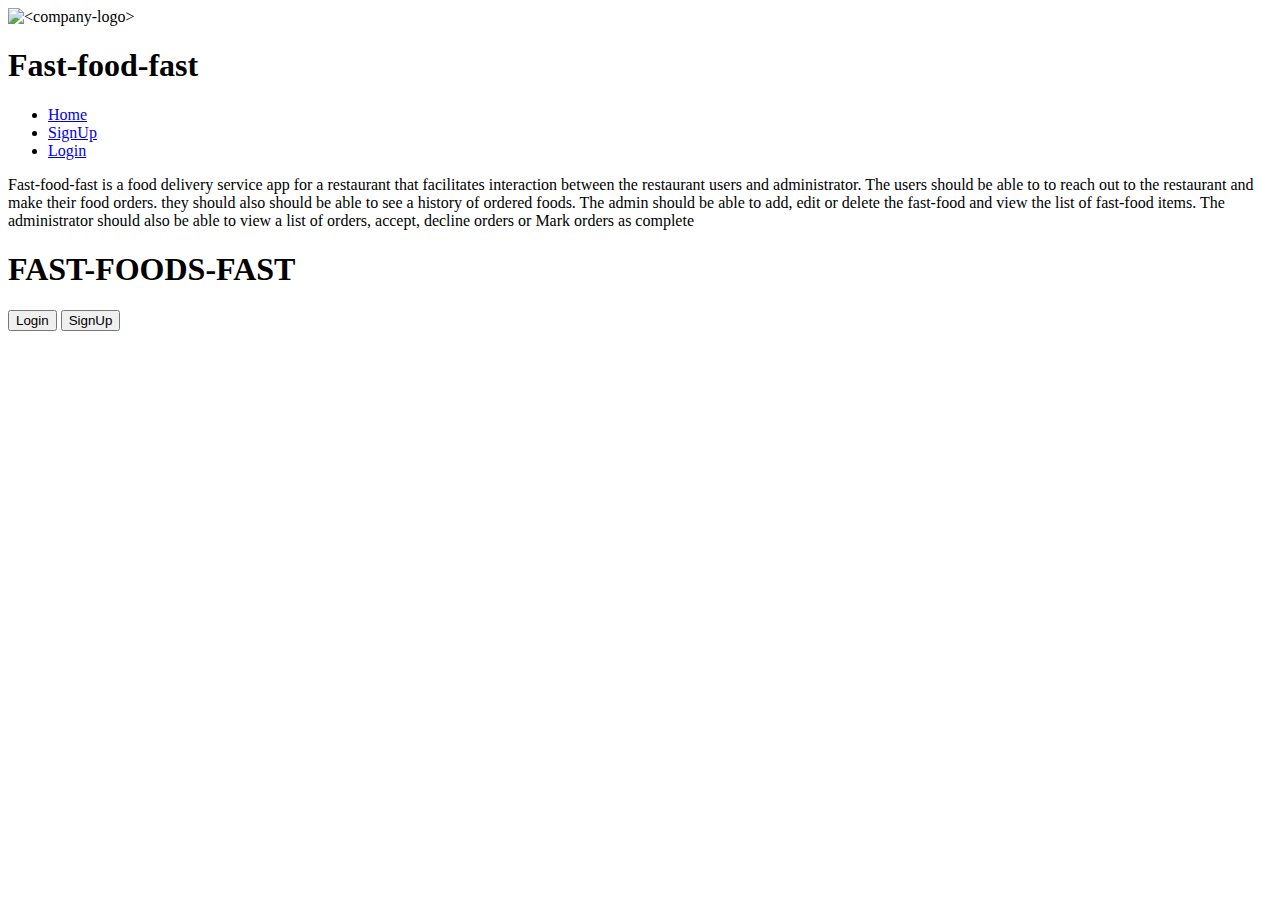
==== UI/index.html @ 05bc0a66 "add home page" ====
<!DOCTYPE html>
<html>
	<head>
		<meta charset="utf-8">
		<meta name="viewport" content="width=device-width, initial-scale=1.0">      
		<title>Maintenance Tracker</title>
		<link rel="stylesheet" href="static/css/style.css">
	</head>

	<!--BODY-->
	<body class="home-page">
	<div id="container">
		<!--Header-->
		<header class="header">
			<div class="company-banner">
				<img src="static/img/company-logo.png" alt="<company-logo>" >
				<h1>Fast-food-fast</h1><span class="clear"></span>
			</div>
			<!--Navigation-->
			<nav>
				<ul class="menu">
					<li class="selected"><a href="index.html">Home</a></li>
					<li><a href="signup.html">SignUp</a></li>
					<li><a href="login.html">Login</a></li>
				</ul>
			</nav>
		</header>
		<!--Main Content-->
		<section class="home-content">
			<div >
				
				<p class="app-description"> 
                    
                    Fast-food-fast is a food delivery service app for a restaurant that facilitates  interaction between the restaurant users and administrator. The users should be able to  to reach out to the restaurant and make their food orders. they should also should be able to see a history of ordered foods.    The admin should be able to add, edit or delete the fast-food and  view the list of fast-food items. The administrator should also be able to view a list of orders, accept, decline orders or Mark orders as complete</p>
                </div>
                    <h1 class="page-title"> <strong>FAST-FOODS-FAST</strong> </h1>
				<div>
					<form>
						<button class="btn-large" type="submit"  name="login-btn" formaction="login.html">Login</button>
						<button class="btn-large" type="submit" name ="signup-btn" value="SignUp" formaction="signup.html">SignUp</button>
					</form>
				</div>
			</div>
		</section>
		</div>
		
	</body>
	
</html>
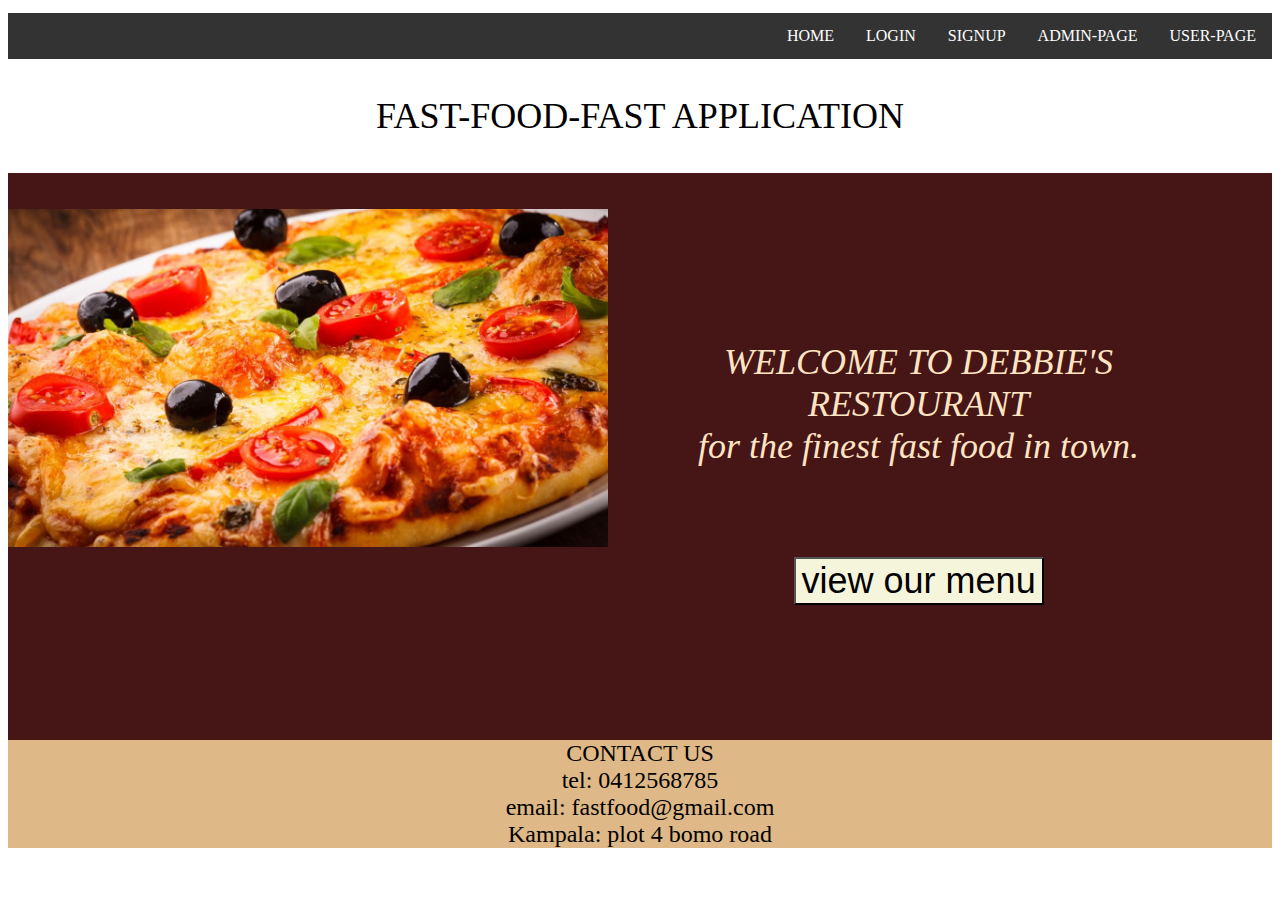
==== commit 549c5c31: "Merge 58a4b2d4f70a38c2cd8bc3c6eb62913fafd5352b into 31bf46b5b185779eddb93c4565ec00655896aba3" ====
--- a/UI/index.html
+++ b/UI/index.html
@@ -1,49 +1,47 @@
 <!DOCTYPE html>
 <html>
-	<head>
-		<meta charset="utf-8">
-		<meta name="viewport" content="width=device-width, initial-scale=1.0">      
-		<title>Maintenance Tracker</title>
-		<link rel="stylesheet" href="static/css/style.css">
-	</head>
 
-	<!--BODY-->
-	<body class="home-page">
-	<div id="container">
-		<!--Header-->
-		<header class="header">
-			<div class="company-banner">
-				<img src="static/img/company-logo.png" alt="<company-logo>" >
-				<h1>Fast-food-fast</h1><span class="clear"></span>
-			</div>
-			<!--Navigation-->
-			<nav>
-				<ul class="menu">
-					<li class="selected"><a href="index.html">Home</a></li>
-					<li><a href="signup.html">SignUp</a></li>
-					<li><a href="login.html">Login</a></li>
-				</ul>
-			</nav>
-		</header>
-		<!--Main Content-->
-		<section class="home-content">
-			<div >
-				
-				<p class="app-description"> 
-                    
-                    Fast-food-fast is a food delivery service app for a restaurant that facilitates  interaction between the restaurant users and administrator. The users should be able to  to reach out to the restaurant and make their food orders. they should also should be able to see a history of ordered foods.    The admin should be able to add, edit or delete the fast-food and  view the list of fast-food items. The administrator should also be able to view a list of orders, accept, decline orders or Mark orders as complete</p>
-                </div>
-                    <h1 class="page-title"> <strong>FAST-FOODS-FAST</strong> </h1>
-				<div>
-					<form>
-						<button class="btn-large" type="submit"  name="login-btn" formaction="login.html">Login</button>
-						<button class="btn-large" type="submit" name ="signup-btn" value="SignUp" formaction="signup.html">SignUp</button>
-					</form>
-				</div>
-			</div>
-		</section>
-		</div>
-		
-	</body>
-	
+<head>
+    <meta charset="utf-8">
+    <meta name="viewport" content="width=device-width, initial-scale=1.0">
+    <title>fast food fast</title>
+    <link rel="stylesheet" href="static/css/general.css">
+</head>
+
+<body>
+    <div class="first">
+
+        <ul>
+            
+           
+            <li><a href="html/user_dash.html">USER-PAGE</a></li>
+            <li><a href="html/admin.html">ADMIN-PAGE</a></li>
+            <li><a href="html/signup.html">SIGNUP</a></li>
+            <li><a href="html/login.html">LOGIN</a></li>
+            <li><a class="html/active" href="index.html">HOME</a></li>
+        </ul>
+    </div>
+
+    <div class="topp">
+        <p class="topp">FAST-FOOD-FAST APPLICATION</p>
+    </div>
+    <div class="pic">
+        <p>
+            <img src="static/images/lo.jpg" alt="Headshot photo" class="left" style="width:50%" />
+            <p class="imgcontent">WELCOME TO DEBBIE'S RESTOURANT <br> for the finest fast food in town.</p><br><br>
+            <button class="butto">view our menu</button><br><br><br><br><br><br>
+    </div>
+
+    <div>
+        <footer>
+            <div class="logininfo">
+                CONTACT US</br>
+                tel: 0412568785<br>
+                email: fastfood@gmail.com<br>
+                Kampala: plot 4 bomo road</br>
+            </div>
+        </footer>
+    </div>
+</body>
+
 </html>--- a/UI/static/css/general.css
+++ b/UI/static/css/general.css
@@ -0,0 +1,217 @@
+
+ul {
+    list-style-type: none;
+    margin-top: 1%;
+    padding: 0;
+    overflow: hidden;
+    background-color: #333;
+}
+
+li {
+    float: right;
+}
+
+li a {
+    display: block;
+    color: white;
+    text-align: center;
+    padding: 14px 16px;
+    text-decoration: none;
+}
+
+li a:hover {
+    background-color: rgb(250, 212, 212);
+}
+.top{
+    background-color: rgb(244, 247, 250);
+    display: block;
+    font-size: 200%;
+    font-weight: 400%;
+    
+}
+footer{
+    background-color:burlywood;
+    float:center;
+}
+.topp{
+    text-align: center;
+    background-color:white;
+    font-size: 150%;
+    font-style:unset;
+}
+.pic{
+    
+    background-color:rgb(70, 21, 21);
+    color: bisque;
+
+}
+
+
+.left {
+float: left;
+padding: 0 20px 20px 0;
+}
+.imgcontent{
+    font-size: 150%;
+    padding-top: 10%;
+    padding-left: 10%;
+    font-style: italic;
+    font-weight: 400;
+    
+}
+.butto{
+    background-color: beige;
+    font-size: 150%;
+    font-family: Arial, Helvetica, sans-serif;
+    
+}
+.address{
+    
+   float: center;
+    text-align: center;
+}
+
+table, th, td {
+            border: 1px solid black;
+            border-collapse: collapse;
+            text-align: center;
+            margin-left: 5%;
+            margin-top: 5%;
+            background-color: rgb(53, 10, 10);
+            color: white;
+            
+        }
+        p{
+            text-align: center;
+        }
+        .admin{
+            display: inline-block;
+            background-color: blueviolet;
+            width: 100%
+        
+        }
+        .allfooditems{
+            margin-left: 40%;
+        }
+        .foodorders{
+            margin-left: 25%;
+            
+        }
+        .tabs{
+            background-color: blueviolet;
+        }
+        ul {
+            list-style-type: none;
+            margin-top: 1%;
+            padding: 0;
+            overflow: hidden;
+            background-color: #333;
+        }
+        
+        li {
+            float: right;
+        }
+        
+        li a {
+            display: block;
+            color: white;
+            text-align: center;
+            padding: 14px 16px;
+            text-decoration: none;
+        }
+        
+        li a:hover {
+            background-color: rgb(250, 212, 212);
+        }
+        .top{
+            background-color: rgb(244, 247, 250);
+            display: block;
+            font-size: 200%;
+            font-weight: 400%;
+            
+        }
+        footer{
+            background-color:burlywood;
+            float:center;
+        }
+        .topp{
+            text-align: center;
+            background-color:white;
+            font-size: 150%;
+            font-style:unset;
+        }
+        .pic{
+            
+            background-color:rgb(70, 21, 21);
+            color: bisque;
+        }
+        
+        
+        .left {
+        float: left;
+        padding: 0 20px 20px 0;
+        }
+        .imgcontent{
+            font-size: 150%;
+            padding-top: 10%;
+            padding-left: 10%;
+            font-style: italic;
+            font-weight: 400;
+            
+        }
+        .butto{
+            background-color: beige;
+            font-size: 150%;
+            font-family: Arial, Helvetica, sans-serif;
+            
+        }
+        .address{
+            
+           float: center;
+            text-align: center;
+        }
+        #shopping-cart{
+            text-align: center;
+        }
+        .logininfo{
+            text-align: center;
+            font-size: 150%;
+        }
+
+        .bread{
+            border-width:1px;
+            border-style: ridge;
+        border-color:rgb(247, 242, 242);
+        width: 32%; 
+        height: 60%;
+        text-align: center;
+        margin-left: 0.2%;
+        margin-top: 0.2%;
+        background-color:rgb(243, 222, 222);
+        
+         }  
+        .bread{
+            display: inline-block;
+        }
+        .shopping-cart{
+            width: 100%;
+        }
+        .foot{
+            text-align: center;
+        }
+        .pic{
+            text-align: center;
+            font-size: 150%;
+            padding-top: 1%;
+            
+            padding-right:5%;
+            
+        }
+        table, th, td {
+        border: 1px solid black;
+        border-collapse: collapse;
+        }
+        th, td {
+        padding: 1%;
+        }
+        